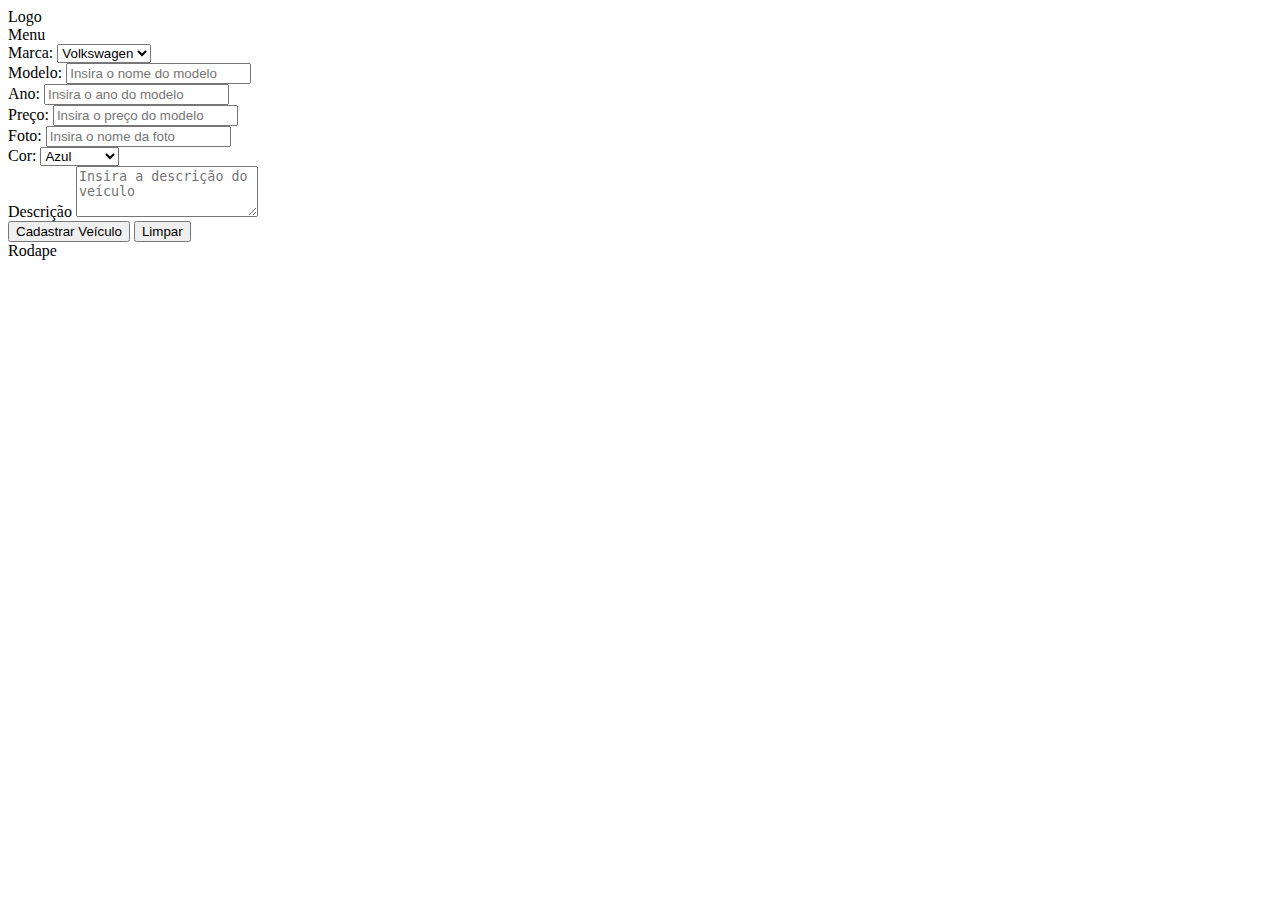
==== cadastro.html @ 7d9b021a "cadastro criado" ====
<!doctype html>
<html lang="pt-br">
  <head>

    <title>Cadastro</title>

    <!-- Required meta tags -->
    <meta charset="utf-8">
    <meta name="viewport" content="width=device-width, initial-scale=1, shrink-to-fit=no">

    <!-- Bootstrap CSS -->
    <link rel="stylesheet" href="https://stackpath.bootstrapcdn.com/bootstrap/4.1.3/css/bootstrap.min.css"
    integrity="sha384-MCw98/SFnGE8fJT3GXwEOngsV7Zt27NXFoaoApmYm81iuXoPkFOJwJ8ERdknLPMO" crossorigin="anonymous">

  </head>

  <body>
    <div class="container-fluid">
        <div class="row">
            Logo
        </div>
        <div class="row">
            Menu
        </div>
        <form>
            <div class="row">
                <div class="form-group col-md-6">
                    <label for="marca">Marca:</label>
                    <select class="form-control" id="marca">
                        <option>Volkswagen</option>
                        <option>Fiat</option>
                        <option>Honda</option>
                    </select>
                </div>
                <div class="form-group col-md-6">
                    <label for="modelo">Modelo:</label>
                    <input class="form-control" type="text" id="modelo" placeholder="Insira o nome do modelo">
                </div>
            </div>
            <div class="row">
                <div class="form-group col-md-6">
                    <label for="ano">Ano:</label>
                    <input class="form-control" type="text" id="ano" placeholder="Insira o ano do modelo">
                </div>
                <div class="form-group col-md-6">
                    <label for="preco">Preço:</label>
                    <input class="form-control" type="text" id="preco" placeholder="Insira o preço do modelo">
                </div>
            </div>
            <div class="row">
                <div class="form-group col-md-6">
                    <label for="foto">Foto:</label>
                    <input class="form-control" type="text" id="foto" placeholder="Insira o nome da foto">
                </div>
                <div class="form-group col-md-6">
                    <label for="cor">Cor:</label>
                    <select class="form-control" id="cor">
                        <option>Azul</option>
                        <option>Cinza</option>
                        <option>Vermelho</option>
                    </select>
                </div>
            </div>
            <div class="row">
                <div class="form-group col-md-12">
                    <label for="mensagem">Descrição</label>
                    <textarea class="form-control" id="descricao" rows="3" placeholder="Insira a descrição do veículo"></textarea>
                </div>
            </div>
            <div class="row justify-content-end">
                <input class="btn btn-primary" type="submit" value="Cadastrar Veículo">
                <input class="btn btn-secondary ml-2 mr-3" type="submit" value="Limpar">
            </div>
            
        </form>

        <div class="row">
            Rodape
        </div>
        
    </div>
    <!-- Optional JavaScript -->
    <!-- jQuery first, then Popper.js, then Bootstrap JS -->
    <script src="https://code.jquery.com/jquery-3.3.1.slim.min.js" integrity="sha384-q8i/X+965DzO0rT7abK41JStQIAqVgRVzpbzo5smXKp4YfRvH+8abtTE1Pi6jizo" crossorigin="anonymous"></script>
    <script src="https://cdnjs.cloudflare.com/ajax/libs/popper.js/1.14.3/umd/popper.min.js" integrity="sha384-ZMP7rVo3mIykV+2+9J3UJ46jBk0WLaUAdn689aCwoqbBJiSnjAK/l8WvCWPIPm49" crossorigin="anonymous"></script>
    <script src="js/bootstrap.min.js"></script>
  </body>
</html>
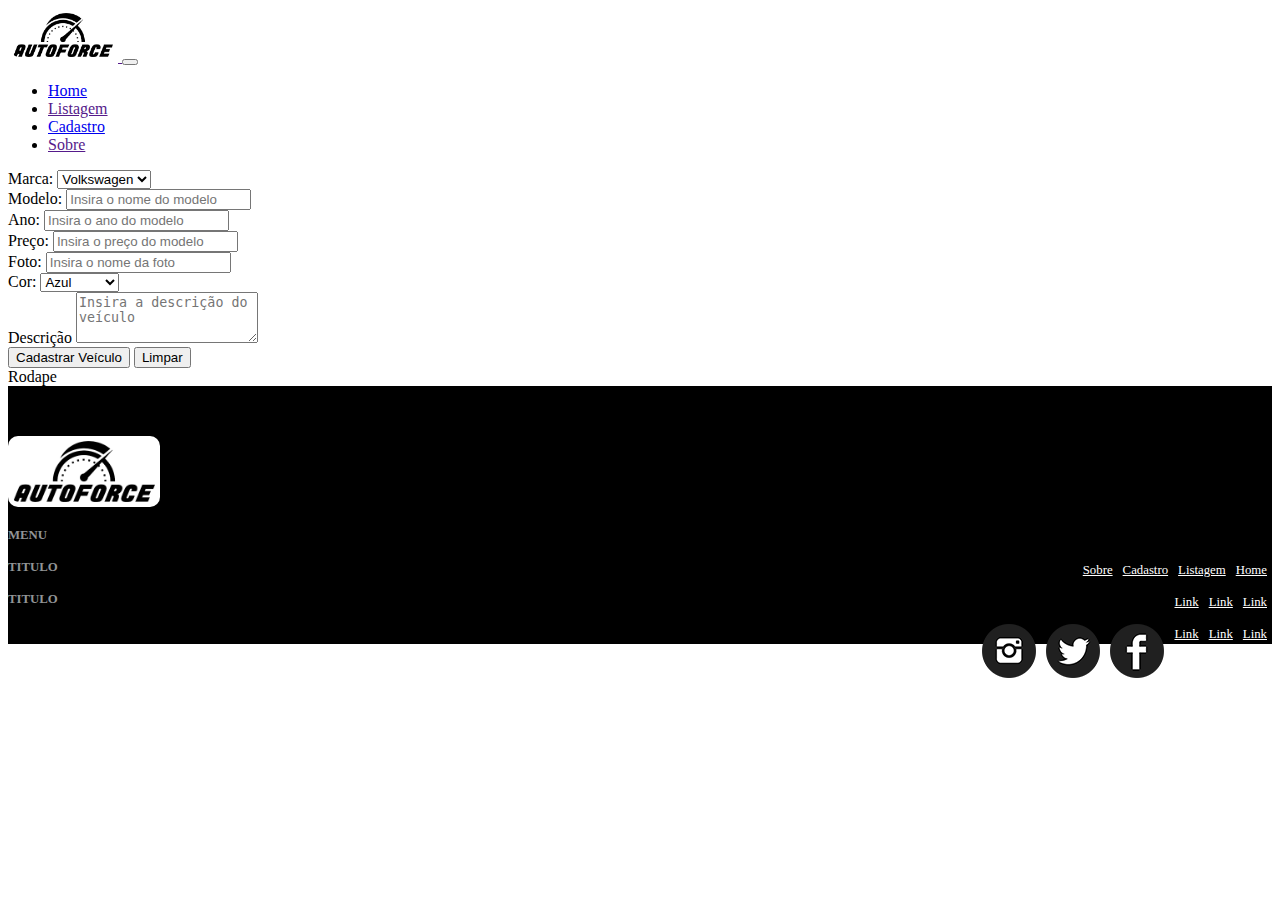
==== commit 36c4c15b: "update" ====
--- a/cadastro.html
+++ b/cadastro.html
@@ -1,6 +1,7 @@
 <!doctype html>
 <html lang="pt-br">
-  <head>
+
+<head>
 
     <title>Cadastro</title>
 
@@ -10,18 +11,42 @@
 
     <!-- Bootstrap CSS -->
     <link rel="stylesheet" href="https://stackpath.bootstrapcdn.com/bootstrap/4.1.3/css/bootstrap.min.css"
-    integrity="sha384-MCw98/SFnGE8fJT3GXwEOngsV7Zt27NXFoaoApmYm81iuXoPkFOJwJ8ERdknLPMO" crossorigin="anonymous">
+        integrity="sha384-MCw98/SFnGE8fJT3GXwEOngsV7Zt27NXFoaoApmYm81iuXoPkFOJwJ8ERdknLPMO" crossorigin="anonymous">
+    <link rel="stylesheet" href="./css/style.css">
 
-  </head>
+</head>
 
-  <body>
+<body>
+    <nav class="fixed-top navbar navbar-expand-sm navbar-dark bg-dark">
+
+        <!-- Logo -->
+        <a href="" class="navbar-brand">
+            <img src="./img/logo.png" class="logo" alt="">
+        </a>
+        <!-- Menu Hamburguer -->
+        <button class="navbar-toggler" data-toggle="collapse" data-target="#navegacao">
+            <span class="navbar-toggler-icon"></span>
+        </button>
+
+        <!-- navegacao -->
+        <div class="collapse navbar-collapse" id="navegacao">
+            <ul class="navbar-nav ml-auto">
+                <li class="nav-item">
+                    <a href="index.html" class="nav-link">Home</a>
+                </li>
+                <li class="nav-item">
+                    <a href="" class="nav-link">Listagem</a>
+                </li>
+                <li class="nav-item">
+                    <a href="cadastro.html" class="nav-link">Cadastro</a>
+                </li>
+                <li class="nav-item">
+                    <a href="" class="nav-link">Sobre</a>
+                </li>
+            </ul>
+        </div>
+    </nav>
     <div class="container-fluid">
-        <div class="row">
-            Logo
-        </div>
-        <div class="row">
-            Menu
-        </div>
         <form>
             <div class="row">
                 <div class="form-group col-md-6">
@@ -64,25 +89,78 @@
             <div class="row">
                 <div class="form-group col-md-12">
                     <label for="mensagem">Descrição</label>
-                    <textarea class="form-control" id="descricao" rows="3" placeholder="Insira a descrição do veículo"></textarea>
+                    <textarea class="form-control" id="descricao" rows="3"
+                        placeholder="Insira a descrição do veículo"></textarea>
                 </div>
             </div>
             <div class="row justify-content-end">
                 <input class="btn btn-primary" type="submit" value="Cadastrar Veículo">
                 <input class="btn btn-secondary ml-2 mr-3" type="submit" value="Limpar">
             </div>
-            
+
         </form>
 
         <div class="row">
             Rodape
         </div>
-        
+
     </div>
+    <footer class="fixed-bottom">
+        <div class="container">
+            <div class="row">
+                <div class="col-lg-3 d-none d-lg-block">
+                    <img src="img/logo.png" class="logo2" width="142">
+                </div>
+                <div class="col-6 col-sm-3 col-lg-2">
+                    <h4>Menu</h4>
+                    <ul class="navbar-nav">
+                        <li><a href="index.html">Home</a></li>
+                        <li><a href="">Listagem</a></li>
+                        <li><a href="cadastro.html">Cadastro</a></li>
+                        <li><a href="">Sobre</a></li>
+                    </ul>
+                </div>
+                <div class="col-6 col-sm-3 col-lg-2">
+                    <h4>Titulo</h4>
+                    <ul class="navbar-nav">
+                        <li><a href="">Link</a></li>
+                        <li><a href="">Link</a></li>
+                        <li><a href="">Link</a></li>
+                    </ul>
+                </div>
+                <div class="col-6 col-sm-3 col-lg-2">
+                    <h4>Titulo</h4>
+                    <ul class="navbar-nav">
+                        <li><a href="">Link</a></li>
+                        <li><a href="">Link</a></li>
+                        <li><a href="">Link</a></li>
+                    </ul>
+                </div>
+                <div class="col-6 col-sm-3 col-lg-3">
+                    <ul>
+                        <li>
+                            <a href=""><img src="img/facebook.png"></a>
+                        </li>
+                        <li>
+                            <a href=""><img src="img/twitter.png"></a>
+                        </li>
+                        <li>
+                            <a href=""><img src="img/instagram.png"></a>
+                        </li>
+                    </ul>
+                </div>
+            </div>
+        </div>
+    </footer>
     <!-- Optional JavaScript -->
     <!-- jQuery first, then Popper.js, then Bootstrap JS -->
-    <script src="https://code.jquery.com/jquery-3.3.1.slim.min.js" integrity="sha384-q8i/X+965DzO0rT7abK41JStQIAqVgRVzpbzo5smXKp4YfRvH+8abtTE1Pi6jizo" crossorigin="anonymous"></script>
-    <script src="https://cdnjs.cloudflare.com/ajax/libs/popper.js/1.14.3/umd/popper.min.js" integrity="sha384-ZMP7rVo3mIykV+2+9J3UJ46jBk0WLaUAdn689aCwoqbBJiSnjAK/l8WvCWPIPm49" crossorigin="anonymous"></script>
+    <script src="https://code.jquery.com/jquery-3.3.1.slim.min.js"
+        integrity="sha384-q8i/X+965DzO0rT7abK41JStQIAqVgRVzpbzo5smXKp4YfRvH+8abtTE1Pi6jizo"
+        crossorigin="anonymous"></script>
+    <script src="https://cdnjs.cloudflare.com/ajax/libs/popper.js/1.14.3/umd/popper.min.js"
+        integrity="sha384-ZMP7rVo3mIykV+2+9J3UJ46jBk0WLaUAdn689aCwoqbBJiSnjAK/l8WvCWPIPm49"
+        crossorigin="anonymous"></script>
     <script src="js/bootstrap.min.js"></script>
-  </body>
+</body>
+
 </html>--- a/css/style.css
+++ b/css/style.css
@@ -0,0 +1,51 @@
+.logo{
+    width: 100px;
+    border-radius: 10px;
+    padding: 5px;
+    background-color: white;
+}
+.logo2{
+    border-radius: 10px;
+    padding: 5px;
+    background-color: white;
+}
+#home {
+	color: white;
+}
+footer {
+	background: #000;
+	padding: 50px 0px 20px 0px;
+	position: relative;
+}
+
+footer h4 {
+	color: #919496;
+	font-size: 0.8em;
+	text-transform: uppercase;
+}
+
+footer .navbar-nav a {
+	color: white;
+	font-size: 0.8em;
+}
+
+footer .navbar-nav a:hover {
+	color: #9bf0e1;
+	text-decoration: none;
+}
+
+footer ul {
+	list-style: none;
+}
+
+footer ul li {
+	float: right;
+	margin: 0 5px;
+}
+.albuns {
+	padding: 10px 0;
+}
+.caixa {
+	padding-top: 20px;
+	padding-bottom: 20px;
+}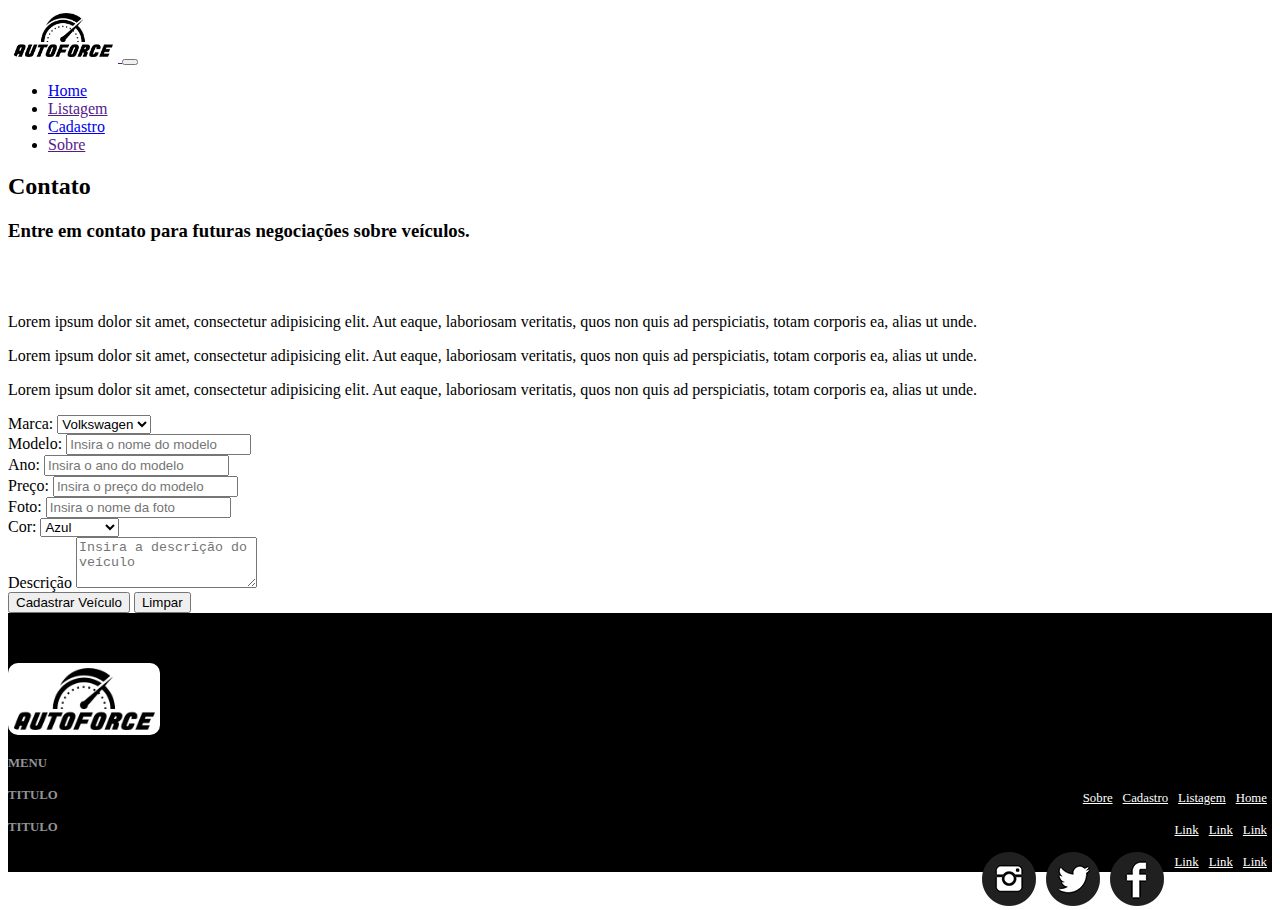
==== commit 6bb8d7f8: "update" ====
--- a/cadastro.html
+++ b/cadastro.html
@@ -17,7 +17,7 @@
 </head>
 
 <body>
-    <nav class="fixed-top navbar navbar-expand-sm navbar-dark bg-dark">
+    <nav class="navbar navbar-expand-sm navbar-dark bg-dark">
 
         <!-- Logo -->
         <a href="" class="navbar-brand">
@@ -46,8 +46,17 @@
             </ul>
         </div>
     </nav>
-    <div class="container-fluid">
-        <form>
+    <div class="container-fluid mb-5">
+        <div class="text-center mt-5">
+            <h2 class="section-heading text-uppercase">Contato</h2>
+            <h3 class="section-subheading text-muted">Entre em contato para futuras negociações sobre veículos.</h3>
+            <br>
+            <br>
+            <div class="col-lg-8 mx-auto text-center"><p class="large text-muted">Lorem ipsum dolor sit amet, consectetur adipisicing elit. Aut eaque, laboriosam veritatis, quos non quis ad perspiciatis, totam corporis ea, alias ut unde.</p></div>
+            <div class="col-lg-8 mx-auto text-center"><p class="large text-muted">Lorem ipsum dolor sit amet, consectetur adipisicing elit. Aut eaque, laboriosam veritatis, quos non quis ad perspiciatis, totam corporis ea, alias ut unde.</p></div>
+            <div class="col-lg-8 mx-auto text-center"><p class="large text-muted">Lorem ipsum dolor sit amet, consectetur adipisicing elit. Aut eaque, laboriosam veritatis, quos non quis ad perspiciatis, totam corporis ea, alias ut unde.</p></div>
+        </div>
+        <form class="px-5">
             <div class="row">
                 <div class="form-group col-md-6">
                     <label for="marca">Marca:</label>
@@ -99,13 +108,8 @@
             </div>
 
         </form>
-
-        <div class="row">
-            Rodape
-        </div>
-
     </div>
-    <footer class="fixed-bottom">
+    <footer class="">
         <div class="container">
             <div class="row">
                 <div class="col-lg-3 d-none d-lg-block">
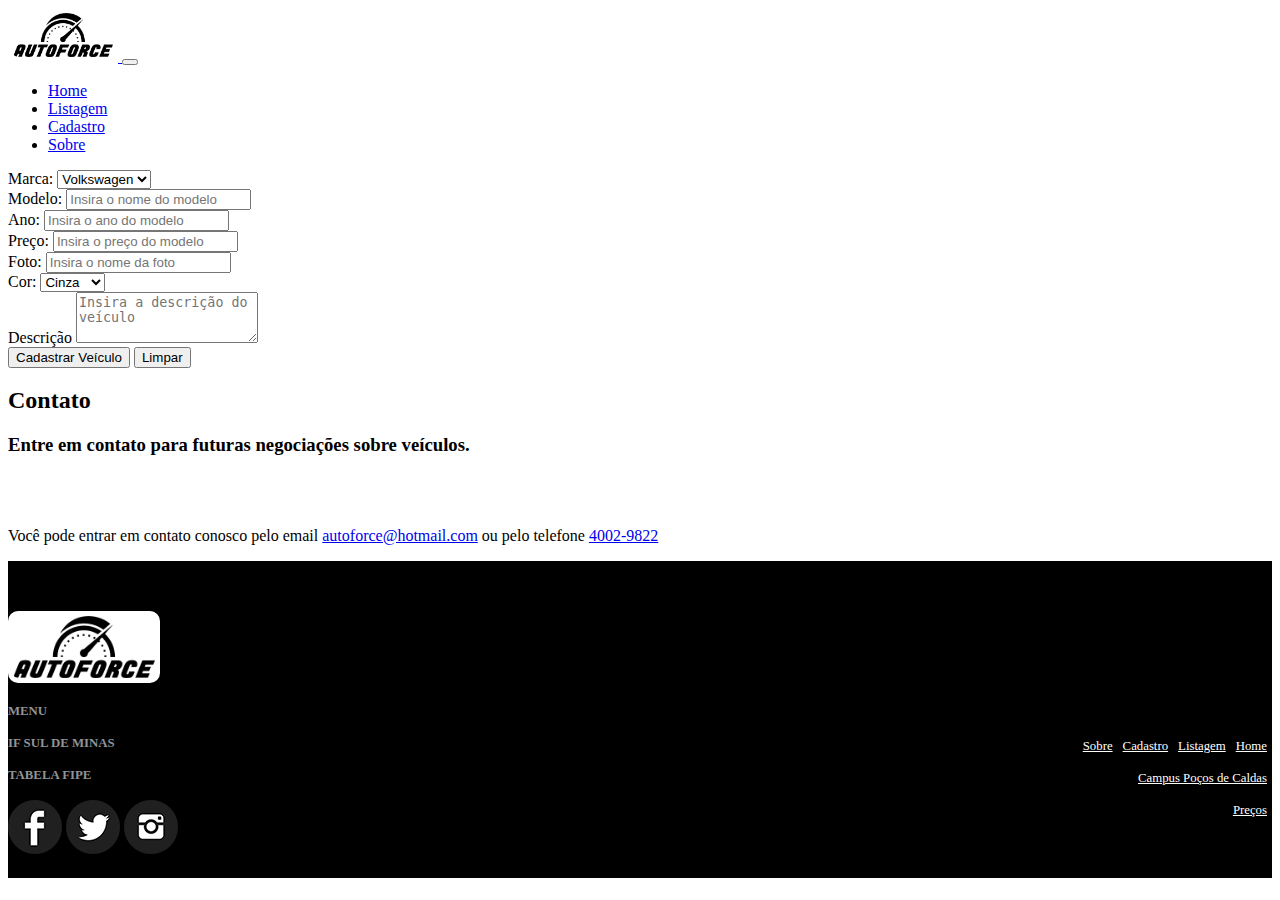
==== commit e8a7c278: "bootstrap corrigido" ====
--- a/cadastro.html
+++ b/cadastro.html
@@ -2,25 +2,32 @@
 <html lang="pt-br">
 
 <head>
-
     <title>Cadastro</title>
-
-    <!-- Required meta tags -->
-    <meta charset="utf-8">
-    <meta name="viewport" content="width=device-width, initial-scale=1, shrink-to-fit=no">
-
-    <!-- Bootstrap CSS -->
+    <meta charset="UTF-8">
+    <meta http-equiv="X-UA-Compatible" content="IE=edge">
+    <meta name="viewport" content="width=device-width, initial-scale=1.0">
+    <script src="https://code.jquery.com/jquery-3.3.1.slim.min.js"
+    integrity="sha384-q8i/X+965DzO0rT7abK41JStQIAqVgRVzpbzo5smXKp4YfRvH+8abtTE1Pi6jizo"
+    crossorigin="anonymous"></script>
+    <script src="https://cdnjs.cloudflare.com/ajax/libs/popper.js/1.14.3/umd/popper.min.js"
+    integrity="sha384-ZMP7rVo3mIykV+2+9J3UJ46jBk0WLaUAdn689aCwoqbBJiSnjAK/l8WvCWPIPm49"
+    crossorigin="anonymous"></script>
+    <script src="https://stackpath.bootstrapcdn.com/bootstrap/4.1.3/js/bootstrap.min.js"
+    integrity="sha384-ChfqqxuZUCnJSK3+MXmPNIyE6ZbWh2IMqE241rYiqJxyMiZ6OW/JmZQ5stwEULTy"
+    crossorigin="anonymous"></script>
     <link rel="stylesheet" href="https://stackpath.bootstrapcdn.com/bootstrap/4.1.3/css/bootstrap.min.css"
-        integrity="sha384-MCw98/SFnGE8fJT3GXwEOngsV7Zt27NXFoaoApmYm81iuXoPkFOJwJ8ERdknLPMO" crossorigin="anonymous">
+    integrity="sha384-MCw98/SFnGE8fJT3GXwEOngsV7Zt27NXFoaoApmYm81iuXoPkFOJwJ8ERdknLPMO" crossorigin="anonymous">
+    <link rel="canonical" href="https://getbootstrap.com/docs/4.0/examples/sticky-footer/">
+    <link rel="stylesheet" href="https://use.fontawesome.com/releases/v5.3.1/css/all.css"
+    integrity="sha384-mzrmE5qonljUremFsqc01SB46JvROS7bZs3IO2EmfFsd15uHvIt+Y8vEf7N7fWAU" crossorigin="anonymous">
     <link rel="stylesheet" href="./css/style.css">
-
 </head>
 
 <body>
     <nav class="navbar navbar-expand-sm navbar-dark bg-dark">
 
         <!-- Logo -->
-        <a href="" class="navbar-brand">
+        <a href="index.html" class="navbar-brand">
             <img src="./img/logo.png" class="logo" alt="">
         </a>
         <!-- Menu Hamburguer -->
@@ -35,35 +42,27 @@
                     <a href="index.html" class="nav-link">Home</a>
                 </li>
                 <li class="nav-item">
-                    <a href="" class="nav-link">Listagem</a>
+                    <a href="listagem.html" class="nav-link">Listagem</a>
                 </li>
                 <li class="nav-item">
                     <a href="cadastro.html" class="nav-link">Cadastro</a>
                 </li>
                 <li class="nav-item">
-                    <a href="" class="nav-link">Sobre</a>
+                    <a href="sobre.html" class="nav-link">Sobre</a>
                 </li>
             </ul>
         </div>
     </nav>
     <div class="container-fluid mb-5">
-        <div class="text-center mt-5">
-            <h2 class="section-heading text-uppercase">Contato</h2>
-            <h3 class="section-subheading text-muted">Entre em contato para futuras negociações sobre veículos.</h3>
-            <br>
-            <br>
-            <div class="col-lg-8 mx-auto text-center"><p class="large text-muted">Lorem ipsum dolor sit amet, consectetur adipisicing elit. Aut eaque, laboriosam veritatis, quos non quis ad perspiciatis, totam corporis ea, alias ut unde.</p></div>
-            <div class="col-lg-8 mx-auto text-center"><p class="large text-muted">Lorem ipsum dolor sit amet, consectetur adipisicing elit. Aut eaque, laboriosam veritatis, quos non quis ad perspiciatis, totam corporis ea, alias ut unde.</p></div>
-            <div class="col-lg-8 mx-auto text-center"><p class="large text-muted">Lorem ipsum dolor sit amet, consectetur adipisicing elit. Aut eaque, laboriosam veritatis, quos non quis ad perspiciatis, totam corporis ea, alias ut unde.</p></div>
-        </div>
         <form class="px-5">
-            <div class="row">
+            <div class="row mt-4">
                 <div class="form-group col-md-6">
                     <label for="marca">Marca:</label>
                     <select class="form-control" id="marca">
                         <option>Volkswagen</option>
                         <option>Fiat</option>
                         <option>Honda</option>
+                        <option>BMW</option>
                     </select>
                 </div>
                 <div class="form-group col-md-6">
@@ -89,9 +88,9 @@
                 <div class="form-group col-md-6">
                     <label for="cor">Cor:</label>
                     <select class="form-control" id="cor">
-                        <option>Azul</option>
                         <option>Cinza</option>
-                        <option>Vermelho</option>
+                        <option>Preto</option>
+                        <option>Branco</option>
                     </select>
                 </div>
             </div>
@@ -106,65 +105,50 @@
                 <input class="btn btn-primary" type="submit" value="Cadastrar Veículo">
                 <input class="btn btn-secondary ml-2 mr-3" type="submit" value="Limpar">
             </div>
-
         </form>
+        <div class="text-center mt-5">
+            <h2 class="section-heading text-uppercase">Contato</h2>
+            <h3 class="section-subheading text-muted">Entre em contato para futuras negociações sobre veículos.</h3>
+            <br>
+            <br>
+            <div class="col-lg-8 mx-auto text-center"><p class="large text-muted">Você pode entrar em contato conosco pelo email <a href="mailto:autoforce@gmail.com">autoforce@hotmail.com</a> ou pelo telefone <a href="tel:+553540029822">4002-9822</a></p></div>
+        </div>
     </div>
-    <footer class="">
+    <footer class="footer">
         <div class="container">
-            <div class="row">
-                <div class="col-lg-3 d-none d-lg-block">
-                    <img src="img/logo.png" class="logo2" width="142">
-                </div>
-                <div class="col-6 col-sm-3 col-lg-2">
-                    <h4>Menu</h4>
-                    <ul class="navbar-nav">
-                        <li><a href="index.html">Home</a></li>
-                        <li><a href="">Listagem</a></li>
-                        <li><a href="cadastro.html">Cadastro</a></li>
-                        <li><a href="">Sobre</a></li>
-                    </ul>
-                </div>
-                <div class="col-6 col-sm-3 col-lg-2">
-                    <h4>Titulo</h4>
-                    <ul class="navbar-nav">
-                        <li><a href="">Link</a></li>
-                        <li><a href="">Link</a></li>
-                        <li><a href="">Link</a></li>
-                    </ul>
-                </div>
-                <div class="col-6 col-sm-3 col-lg-2">
-                    <h4>Titulo</h4>
-                    <ul class="navbar-nav">
-                        <li><a href="">Link</a></li>
-                        <li><a href="">Link</a></li>
-                        <li><a href="">Link</a></li>
-                    </ul>
-                </div>
-                <div class="col-6 col-sm-3 col-lg-3">
-                    <ul>
-                        <li>
-                            <a href=""><img src="img/facebook.png"></a>
-                        </li>
-                        <li>
-                            <a href=""><img src="img/twitter.png"></a>
-                        </li>
-                        <li>
-                            <a href=""><img src="img/instagram.png"></a>
-                        </li>
-                    </ul>
-                </div>
+          <div class="row">
+            <div class="col-lg-3 d-none d-lg-block">
+              <img src="img/logo.png" class="logo2" width="142">
             </div>
+            <div class="col-6 col-sm-3 col-lg-2">
+              <h4>Menu</h4>
+              <ul class="navbar-nav">
+                <li><a href="index.html">Home</a></li>
+                <li><a href="listagem.html">Listagem</a></li>
+                <li><a href="cadastro.html">Cadastro</a></li>
+                <li><a href="sobre.html">Sobre</a></li>
+              </ul>
+            </div>
+            <div class="col-6 col-sm-3 col-lg-2">
+              <h4>IF SUL DE MINAS</h4>
+              <ul class="navbar-nav">
+                <li><a href="https://portal.pcs.ifsuldeminas.edu.br/" target="_blank">Campus Poços de Caldas</a></li>
+              </ul>
+            </div>
+            <div class="col-6 col-sm-3 col-lg-2 mt-5 mt-sm-0">
+              <h4>Tabela fipe</h4>
+              <ul class="navbar-nav">
+                <li><a href="https://veiculos.fipe.org.br/" target="_blank">Preços</a></li>
+              </ul>
+            </div>
+            <div class="col-6 col-sm-3 col-lg-3  mt-5 mt-sm-0 text-center">
+                  <a href="https://www.facebook.com/" target="_blank"><img src="img/facebook.png"></a>
+                  <a href="https://twitter.com/" target="_blank"><img src="img/twitter.png"></a>
+                  <a href="https://instagram.com/" target="_blank"><img src="img/instagram.png"></a>
+            </div>
+          </div>
         </div>
     </footer>
-    <!-- Optional JavaScript -->
-    <!-- jQuery first, then Popper.js, then Bootstrap JS -->
-    <script src="https://code.jquery.com/jquery-3.3.1.slim.min.js"
-        integrity="sha384-q8i/X+965DzO0rT7abK41JStQIAqVgRVzpbzo5smXKp4YfRvH+8abtTE1Pi6jizo"
-        crossorigin="anonymous"></script>
-    <script src="https://cdnjs.cloudflare.com/ajax/libs/popper.js/1.14.3/umd/popper.min.js"
-        integrity="sha384-ZMP7rVo3mIykV+2+9J3UJ46jBk0WLaUAdn689aCwoqbBJiSnjAK/l8WvCWPIPm49"
-        crossorigin="anonymous"></script>
-    <script src="js/bootstrap.min.js"></script>
 </body>
 
 </html>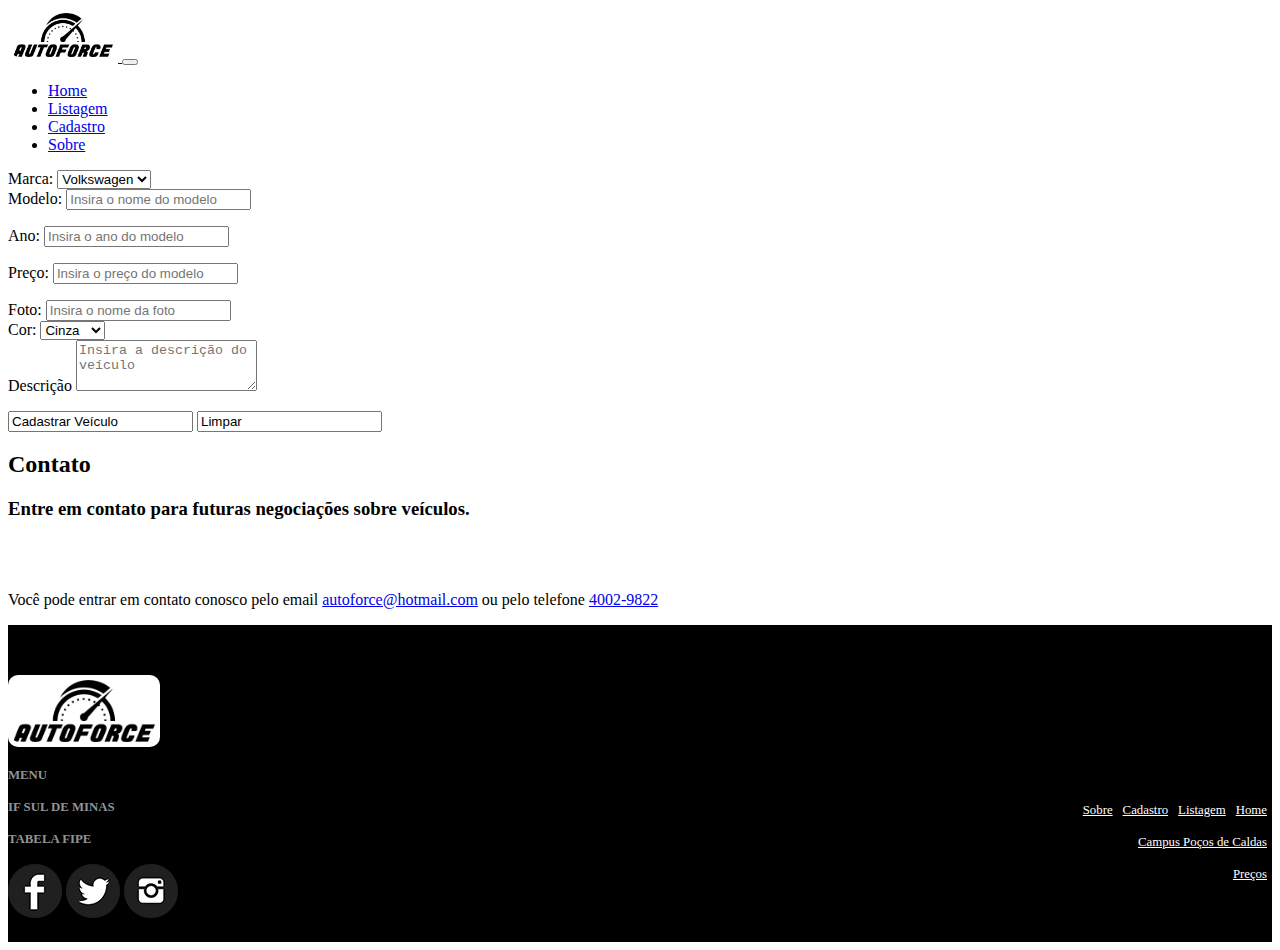
==== commit a89b813a: "update" ====
--- a/cadastro.html
+++ b/cadastro.html
@@ -7,23 +7,24 @@
     <meta http-equiv="X-UA-Compatible" content="IE=edge">
     <meta name="viewport" content="width=device-width, initial-scale=1.0">
     <script src="https://code.jquery.com/jquery-3.3.1.slim.min.js"
-    integrity="sha384-q8i/X+965DzO0rT7abK41JStQIAqVgRVzpbzo5smXKp4YfRvH+8abtTE1Pi6jizo"
-    crossorigin="anonymous"></script>
+        integrity="sha384-q8i/X+965DzO0rT7abK41JStQIAqVgRVzpbzo5smXKp4YfRvH+8abtTE1Pi6jizo"
+        crossorigin="anonymous"></script>
+    <script src="js/vanilla.js"></script>
     <script src="https://cdnjs.cloudflare.com/ajax/libs/popper.js/1.14.3/umd/popper.min.js"
-    integrity="sha384-ZMP7rVo3mIykV+2+9J3UJ46jBk0WLaUAdn689aCwoqbBJiSnjAK/l8WvCWPIPm49"
-    crossorigin="anonymous"></script>
+        integrity="sha384-ZMP7rVo3mIykV+2+9J3UJ46jBk0WLaUAdn689aCwoqbBJiSnjAK/l8WvCWPIPm49"
+        crossorigin="anonymous"></script>
     <script src="https://stackpath.bootstrapcdn.com/bootstrap/4.1.3/js/bootstrap.min.js"
-    integrity="sha384-ChfqqxuZUCnJSK3+MXmPNIyE6ZbWh2IMqE241rYiqJxyMiZ6OW/JmZQ5stwEULTy"
-    crossorigin="anonymous"></script>
+        integrity="sha384-ChfqqxuZUCnJSK3+MXmPNIyE6ZbWh2IMqE241rYiqJxyMiZ6OW/JmZQ5stwEULTy"
+        crossorigin="anonymous"></script>
     <link rel="stylesheet" href="https://stackpath.bootstrapcdn.com/bootstrap/4.1.3/css/bootstrap.min.css"
-    integrity="sha384-MCw98/SFnGE8fJT3GXwEOngsV7Zt27NXFoaoApmYm81iuXoPkFOJwJ8ERdknLPMO" crossorigin="anonymous">
+        integrity="sha384-MCw98/SFnGE8fJT3GXwEOngsV7Zt27NXFoaoApmYm81iuXoPkFOJwJ8ERdknLPMO" crossorigin="anonymous">
     <link rel="canonical" href="https://getbootstrap.com/docs/4.0/examples/sticky-footer/">
     <link rel="stylesheet" href="https://use.fontawesome.com/releases/v5.3.1/css/all.css"
-    integrity="sha384-mzrmE5qonljUremFsqc01SB46JvROS7bZs3IO2EmfFsd15uHvIt+Y8vEf7N7fWAU" crossorigin="anonymous">
+        integrity="sha384-mzrmE5qonljUremFsqc01SB46JvROS7bZs3IO2EmfFsd15uHvIt+Y8vEf7N7fWAU" crossorigin="anonymous">
     <link rel="stylesheet" href="./css/style.css">
 </head>
 
-<body>
+<body onload="ir()">
     <nav class="navbar navbar-expand-sm navbar-dark bg-dark">
 
         <!-- Logo -->
@@ -68,16 +69,19 @@
                 <div class="form-group col-md-6">
                     <label for="modelo">Modelo:</label>
                     <input class="form-control" type="text" id="modelo" placeholder="Insira o nome do modelo">
+                    <p class="help-block text-danger" id="modelo-span"></p>
                 </div>
             </div>
             <div class="row">
                 <div class="form-group col-md-6">
                     <label for="ano">Ano:</label>
                     <input class="form-control" type="text" id="ano" placeholder="Insira o ano do modelo">
+                    <p class="help-block text-danger" id="ano-span"></p>
                 </div>
                 <div class="form-group col-md-6">
                     <label for="preco">Preço:</label>
                     <input class="form-control" type="text" id="preco" placeholder="Insira o preço do modelo">
+                    <p class="help-block text-danger" id="preco-span"></p>
                 </div>
             </div>
             <div class="row">
@@ -99,11 +103,12 @@
                     <label for="mensagem">Descrição</label>
                     <textarea class="form-control" id="descricao" rows="3"
                         placeholder="Insira a descrição do veículo"></textarea>
+                        <p class="help-block text-danger" id="descricao-span"></p>
                 </div>
             </div>
             <div class="row justify-content-end">
-                <input class="btn btn-primary" type="submit" value="Cadastrar Veículo">
-                <input class="btn btn-secondary ml-2 mr-3" type="submit" value="Limpar">
+                <input class="btn btn-primary" onclick="cadastrar()" value="Cadastrar Veículo">
+                <input class="btn btn-secondary ml-2 mr-3" value="Limpar">
             </div>
         </form>
         <div class="text-center mt-5">
@@ -111,44 +116,110 @@
             <h3 class="section-subheading text-muted">Entre em contato para futuras negociações sobre veículos.</h3>
             <br>
             <br>
-            <div class="col-lg-8 mx-auto text-center"><p class="large text-muted">Você pode entrar em contato conosco pelo email <a href="mailto:autoforce@gmail.com">autoforce@hotmail.com</a> ou pelo telefone <a href="tel:+553540029822">4002-9822</a></p></div>
+            <div class="col-lg-8 mx-auto text-center">
+                <p class="large text-muted">Você pode entrar em contato conosco pelo email <a
+                        href="mailto:autoforce@gmail.com">autoforce@hotmail.com</a> ou pelo telefone <a
+                        href="tel:+553540029822">4002-9822</a></p>
+            </div>
         </div>
     </div>
     <footer class="footer">
         <div class="container">
-          <div class="row">
-            <div class="col-lg-3 d-none d-lg-block">
-              <img src="img/logo.png" class="logo2" width="142">
-            </div>
-            <div class="col-6 col-sm-3 col-lg-2">
-              <h4>Menu</h4>
-              <ul class="navbar-nav">
-                <li><a href="index.html">Home</a></li>
-                <li><a href="listagem.html">Listagem</a></li>
-                <li><a href="cadastro.html">Cadastro</a></li>
-                <li><a href="sobre.html">Sobre</a></li>
-              </ul>
-            </div>
-            <div class="col-6 col-sm-3 col-lg-2">
-              <h4>IF SUL DE MINAS</h4>
-              <ul class="navbar-nav">
-                <li><a href="https://portal.pcs.ifsuldeminas.edu.br/" target="_blank">Campus Poços de Caldas</a></li>
-              </ul>
-            </div>
-            <div class="col-6 col-sm-3 col-lg-2 mt-5 mt-sm-0">
-              <h4>Tabela fipe</h4>
-              <ul class="navbar-nav">
-                <li><a href="https://veiculos.fipe.org.br/" target="_blank">Preços</a></li>
-              </ul>
-            </div>
-            <div class="col-6 col-sm-3 col-lg-3  mt-5 mt-sm-0 text-center">
-                  <a href="https://www.facebook.com/" target="_blank"><img src="img/facebook.png"></a>
-                  <a href="https://twitter.com/" target="_blank"><img src="img/twitter.png"></a>
-                  <a href="https://instagram.com/" target="_blank"><img src="img/instagram.png"></a>
-            </div>
-          </div>
+            <div class="row">
+                <div class="col-lg-3 d-none d-lg-block">
+                    <img src="img/logo.png" class="logo2" width="142">
+                </div>
+                <div class="col-6 col-sm-3 col-lg-2">
+                    <h4>Menu</h4>
+                    <ul class="navbar-nav">
+                        <li><a href="index.html">Home</a></li>
+                        <li><a href="listagem.html">Listagem</a></li>
+                        <li><a href="cadastro.html">Cadastro</a></li>
+                        <li><a href="sobre.html">Sobre</a></li>
+                    </ul>
+                </div>
+                <div class="col-6 col-sm-3 col-lg-2">
+                    <h4>IF SUL DE MINAS</h4>
+                    <ul class="navbar-nav">
+                        <li><a href="https://portal.pcs.ifsuldeminas.edu.br/" target="_blank">Campus Poços de Caldas</a>
+                        </li>
+                    </ul>
+                </div>
+                <div class="col-6 col-sm-3 col-lg-2 mt-5 mt-sm-0">
+                    <h4>Tabela fipe</h4>
+                    <ul class="navbar-nav">
+                        <li><a href="https://veiculos.fipe.org.br/" target="_blank">Preços</a></li>
+                    </ul>
+                </div>
+                <div class="col-6 col-sm-3 col-lg-3  mt-5 mt-sm-0 text-center">
+                    <a href="https://www.facebook.com/" target="_blank"><img src="img/facebook.png"></a>
+                    <a href="https://twitter.com/" target="_blank"><img src="img/twitter.png"></a>
+                    <a href="https://instagram.com/" target="_blank"><img src="img/instagram.png"></a>
+                </div>
+            </div>
         </div>
     </footer>
+    <script>
+        function cadastrar() {
+                if(parseInt(document.getElementById("ano").value) < 1900 || document.getElementById("ano").value == ""){
+                    document.getElementById("ano-span").innerHTML = "Ano Inválido"
+                }else{
+                    document.getElementById("ano-span").innerHTML = " "
+                }
+                if(document.getElementById("modelo").value == ""){
+                    document.getElementById("modelo-span").innerHTML = "Modelo Inválido"
+                }else{
+                    document.getElementById("modelo-span").innerHTML = " "
+                }
+                let preco = '';
+                preco = document.getElementById('preco').value;
+                preco = preco.substring(3)
+                preco = preco.replaceAll('.','')
+                preco = preco.replaceAll(',','.')
+                let precoInt = parseInt(preco)
+                if(precoInt > 100000000){
+                    document.getElementById("preco-span").innerHTML = "Preço Inválido"
+                }else if(document.getElementById("preco").value == ""){
+                    document.getElementById("preco-span").innerHTML = "Preço Inválido"
+                }else{
+                    document.getElementById("preco-span").innerHTML = " "
+                }
+                if(document.getElementById("descricao").value == ""){
+                    document.getElementById("descricao-span").innerHTML = "Modelo Inválido"
+                }else{
+                    document.getElementById("descricao-span").innerHTML = " "
+                }
+
+            }
+        (function () {
+            VMasker(document.getElementById("preco")).maskMoney({ unit: 'R$' });
+            VMasker(document.getElementById("ano")).maskPattern('9999');
+
+            
+            /*
+                        // #maskMoney
+                        VMasker(document.getElementById("default")).maskMoney();
+                        VMasker(document.getElementById("defaultValues")).maskMoney();
+                        VMasker(document.getElementById("zeroCents")).maskMoney({zeroCents: true});
+                        VMasker(document.getElementById("preco")).maskMoney({unit: 'R$'});
+                        VMasker(document.getElementById("suffixUnit")).maskMoney({suffixUnit: 'R$'});
+                        VMasker(document.getElementById("delimiter")).maskMoney({delimiter: ','});
+                        VMasker(document.getElementById("separator")).maskMoney({separator: '.'});
+                        VMasker(document.getElementById("showSignal")).maskMoney({showSignal: true});
+        
+                        // #maskNumber
+                        VMasker(document.getElementById("numbers")).maskNumber();
+        
+                        // #maskPattern
+                        VMasker(document.getElementById("phone")).maskPattern('(99) 9999-9999');
+                        VMasker(document.getElementById("phoneValues")).maskPattern('(99) 9999-9999');
+                        VMasker(document.getElementById("leadingPlus")).maskPattern('+1 (999) 999-9999');
+                        VMasker(document.getElementById("date")).maskPattern('99/99/9999');
+                        VMasker(document.getElementById("doc")).maskPattern('999.999.999-99');
+                        VMasker(document.getElementById("carPlate")).maskPattern('AAA-9999');
+                        VMasker(document.getElementById("vid")).maskPattern('SS.SS.SSSSS.S.S.SSSSSS');*/
+        })();
+    </script>
 </body>
 
 </html>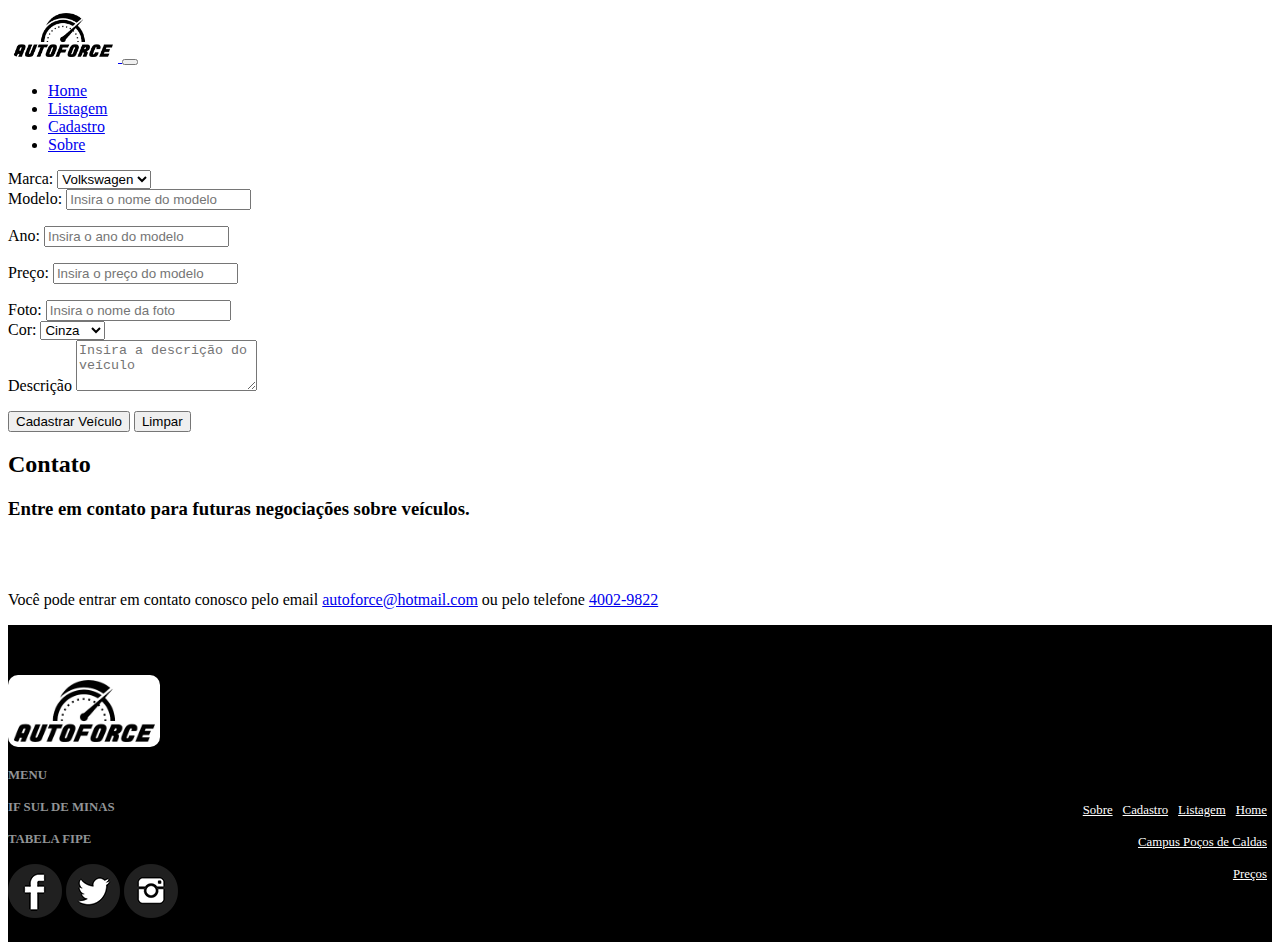
==== commit 20961701: "update" ====
--- a/cadastro.html
+++ b/cadastro.html
@@ -60,10 +60,10 @@
                 <div class="form-group col-md-6">
                     <label for="marca">Marca:</label>
                     <select class="form-control" id="marca">
-                        <option>Volkswagen</option>
-                        <option>Fiat</option>
-                        <option>Honda</option>
-                        <option>BMW</option>
+                        <option value="Volkswagen">Volkswagen</option>
+                        <option value="Fiat">Fiat</option>
+                        <option value="Honda">Honda</option>
+                        <option value="BMW">BMW</option>
                     </select>
                 </div>
                 <div class="form-group col-md-6">
@@ -92,9 +92,9 @@
                 <div class="form-group col-md-6">
                     <label for="cor">Cor:</label>
                     <select class="form-control" id="cor">
-                        <option>Cinza</option>
-                        <option>Preto</option>
-                        <option>Branco</option>
+                        <option value="Cinza">Cinza</option>
+                        <option value="Preto">Preto</option>
+                        <option value="Branco">Branco</option>
                     </select>
                 </div>
             </div>
@@ -103,12 +103,12 @@
                     <label for="mensagem">Descrição</label>
                     <textarea class="form-control" id="descricao" rows="3"
                         placeholder="Insira a descrição do veículo"></textarea>
-                        <p class="help-block text-danger" id="descricao-span"></p>
+                    <p class="help-block text-danger" id="descricao-span"></p>
                 </div>
             </div>
             <div class="row justify-content-end">
-                <input class="btn btn-primary" onclick="cadastrar()" value="Cadastrar Veículo">
-                <input class="btn btn-secondary ml-2 mr-3" value="Limpar">
+                <input class="btn btn-primary" onclick="cadastrar()" type="button" value="Cadastrar Veículo">
+                <input class="btn btn-secondary ml-2 mr-3" onclick="limpar()" type="button" value="Limpar">
             </div>
         </form>
         <div class="text-center mt-5">
@@ -159,67 +159,7 @@
             </div>
         </div>
     </footer>
-    <script>
-        function cadastrar() {
-                if(parseInt(document.getElementById("ano").value) < 1900 || document.getElementById("ano").value == ""){
-                    document.getElementById("ano-span").innerHTML = "Ano Inválido"
-                }else{
-                    document.getElementById("ano-span").innerHTML = " "
-                }
-                if(document.getElementById("modelo").value == ""){
-                    document.getElementById("modelo-span").innerHTML = "Modelo Inválido"
-                }else{
-                    document.getElementById("modelo-span").innerHTML = " "
-                }
-                let preco = '';
-                preco = document.getElementById('preco').value;
-                preco = preco.substring(3)
-                preco = preco.replaceAll('.','')
-                preco = preco.replaceAll(',','.')
-                let precoInt = parseInt(preco)
-                if(precoInt > 100000000){
-                    document.getElementById("preco-span").innerHTML = "Preço Inválido"
-                }else if(document.getElementById("preco").value == ""){
-                    document.getElementById("preco-span").innerHTML = "Preço Inválido"
-                }else{
-                    document.getElementById("preco-span").innerHTML = " "
-                }
-                if(document.getElementById("descricao").value == ""){
-                    document.getElementById("descricao-span").innerHTML = "Modelo Inválido"
-                }else{
-                    document.getElementById("descricao-span").innerHTML = " "
-                }
-
-            }
-        (function () {
-            VMasker(document.getElementById("preco")).maskMoney({ unit: 'R$' });
-            VMasker(document.getElementById("ano")).maskPattern('9999');
-
-            
-            /*
-                        // #maskMoney
-                        VMasker(document.getElementById("default")).maskMoney();
-                        VMasker(document.getElementById("defaultValues")).maskMoney();
-                        VMasker(document.getElementById("zeroCents")).maskMoney({zeroCents: true});
-                        VMasker(document.getElementById("preco")).maskMoney({unit: 'R$'});
-                        VMasker(document.getElementById("suffixUnit")).maskMoney({suffixUnit: 'R$'});
-                        VMasker(document.getElementById("delimiter")).maskMoney({delimiter: ','});
-                        VMasker(document.getElementById("separator")).maskMoney({separator: '.'});
-                        VMasker(document.getElementById("showSignal")).maskMoney({showSignal: true});
-        
-                        // #maskNumber
-                        VMasker(document.getElementById("numbers")).maskNumber();
-        
-                        // #maskPattern
-                        VMasker(document.getElementById("phone")).maskPattern('(99) 9999-9999');
-                        VMasker(document.getElementById("phoneValues")).maskPattern('(99) 9999-9999');
-                        VMasker(document.getElementById("leadingPlus")).maskPattern('+1 (999) 999-9999');
-                        VMasker(document.getElementById("date")).maskPattern('99/99/9999');
-                        VMasker(document.getElementById("doc")).maskPattern('999.999.999-99');
-                        VMasker(document.getElementById("carPlate")).maskPattern('AAA-9999');
-                        VMasker(document.getElementById("vid")).maskPattern('SS.SS.SSSSS.S.S.SSSSSS');*/
-        })();
-    </script>
 </body>
-
+<script src="js/script.js">
+</script>
 </html>